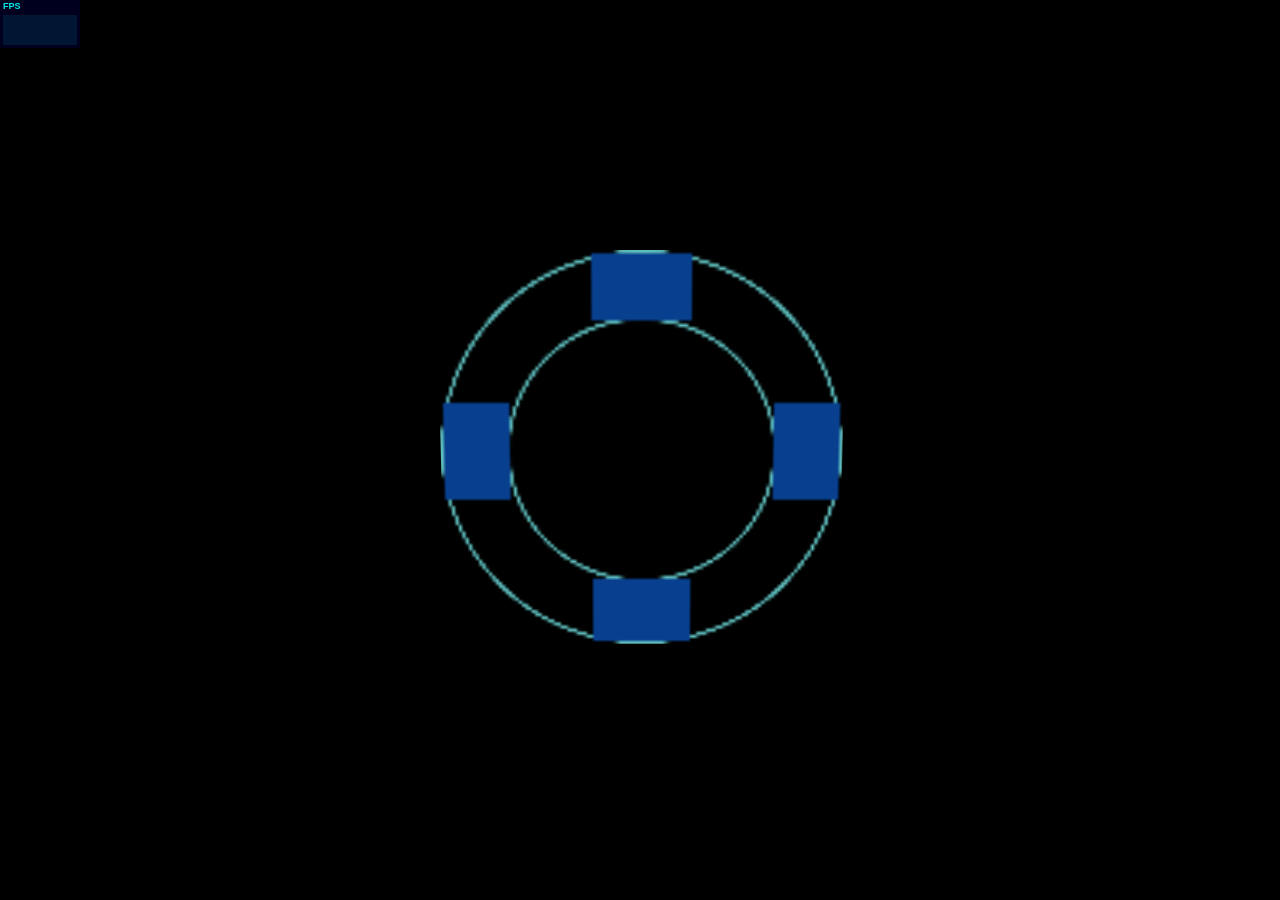
==== index.html @ 378ab385 "添加库文件" ====
<!DOCTYPE html>
<html>

<head>
  <meta charset="UTF-8">
  <title>Three框架</title>
  <script src="./libs/dat.gui.min.js"></script>
  <script src="./build/three.js"></script>
  <script src="./controls/OrbitControls.js"></script>
  <script src="./controls/TrackballControls.js"></script>
  <script src="./renderers/CSS3DRenderer.js"></script>
  <script src="./libs/stats.min.js"></script>
  <script src="./libs/tweenjs.min.js"></script>
  <link rel="stylesheet" href="index.css">
</head>

<body>
  <div id="container"></div>
</body>
<script>
  var camera, scene, renderer, orbit, controls, stats;

  init();
  animate();

  function init() {
    // 创建相机
    camera = new THREE.PerspectiveCamera(30, window.innerWidth / window.innerHeight, 1, 10000);
    camera.position.set(0, 100, 500);
    // 创建场景
    scene = new THREE.Scene();
    
    var element = document.createElement('div');
    element.className = 'element';

    var circleCenter = document.createElement('div');
    circleCenter.className = 'circle-center';
    element.appendChild(circleCenter);

    var xiantianbagua = document.createElement('div');
    xiantianbagua.className = 'xiantianbagua';
    var LI = document.createElement('div');
    LI.className = 'LI XTBG';
    xiantianbagua.appendChild(LI);
    var KAN = document.createElement('div');
    KAN.className = 'KAN XTBG';
    xiantianbagua.appendChild(KAN);
    var KUN = document.createElement('div');
    KUN.className = 'KUN XTBG';
    xiantianbagua.appendChild(KUN);
    var QIAN = document.createElement('div');
    QIAN.className = 'QIAN XTBG';
    xiantianbagua.appendChild(QIAN);
    element.appendChild(xiantianbagua)

    var object = new THREE.CSS3DObject(element);
    scene.add(object);

    //设置light
    var ambientLight = new THREE.AmbientLight( 0xffffff );
    scene.add(ambientLight);
    
    // 渲染
    // renderer = new THREE.WebGLRenderer({ antialias: true });
    renderer = new THREE.CSS3DRenderer();
    // renderer.setPixelRatio( window.devicePixelRatio );
    renderer.setSize(window.innerWidth, window.innerHeight);
    document.getElementById( 'container' ).appendChild( renderer.domElement );

    // 轨道控制
    controls = new THREE.TrackballControls(camera, renderer.domElement)
    controls.rotateSpeed = 2.0;
    controls.zoomSpeed = 2.2;
    controls.panSpeed = 2.8;
    controls.noZoom = false;
    controls.noPan = false;
    controls.staticMoving = true;
    controls.dynamicDampingFactor = 1.3;
    controls.keys = [ 65, 83, 68 ];
    controls.addEventListener( 'change', render );

    stats = new Stats();
    document.body.appendChild(stats.dom);

    render();
  }

  function animate() {
    requestAnimationFrame(animate);
    controls.update();
    stats.update();
    // mesh.rotation.x += 0.005;
    // mesh.rotation.y += 0.005;
  }
  function render() {
    renderer.render(scene, camera);
  }

  window.addEventListener('resize', function() {
    camera.aspect = window.innerWidth / window.innerHeight;
    camera.updateProjectionMatrix();
    renderer.setSize(window.innerWidth, window.innerHeight);
    render();
  }, false);

</script>
</html>
---- index.css ----
html, body {
    margin: 0;
    padding: 0;
    overflow: hidden;
    background: #000;
  }
  .element {
    position: relative;
    width: 1px;
    height: 1px;
  }
  .circle-center {
    position: absolute;
    top: -40px;
    left: -40px;
    width: 80px;
    height: 80px;
    /* box-shadow: 0px 0px 20px rgba(0,255,255,0.5); */
    border: 1px solid rgba(127,255,255,0.75);
    background: rgba(0, 0, 0, 1);
    border-radius: 60px;
  }
  .LI {
    position: absolute;
    top: 0;
    left: 45px;
    width: 30px;
    height: 20px;
    background: #08408F;
  }
  .KAN {
    position: absolute;
    bottom: 0;
    left: 45px;
    width: 30px;
    height: 20px;
    background: #08408F;
  }
  .KUN {
    position: absolute;
    top: 50px;
    left: -5px;
    width: 30px;
    height: 20px;
    background: #08408F;
    transform:rotate(90deg);
    -ms-transform:rotate(90deg); /* Internet Explorer */
    -moz-transform:rotate(90deg); /* Firefox */
    -webkit-transform:rotate(90deg); /* Safari 和 Chrome */
    -o-transform:rotate(90deg); /* Opera */
  }
  .QIAN {
    position: absolute;
    top: 50px;
    right: -5px;
    width: 30px;
    height: 20px;
    background: #08408F;
    transform:rotate(-90deg);
    -ms-transform:rotate(-90deg); /* Internet Explorer */
    -moz-transform:rotate(-90deg); /* Firefox */
    -webkit-transform:rotate(-90deg); /* Safari 和 Chrome */
    -o-transform:rotate(-90deg); /* Opera */
  }
  .XTBG:hover {
    background: #3D95C1;
  }
  .xiantianbagua {
    position: absolute;
    top: -60px;
    left: -60px;
    position: relative;
    width: 120px;
    height: 120px;
    /* box-shadow: 0px 0px 20px rgba(0,255,255,0.5); */
    border: 1px solid rgba(127,255,255,0.75);
    border-radius: 70px;
  }
  .square {
    width: 50px;
    height: 50px;
    border: 1px solid #fff;
  }
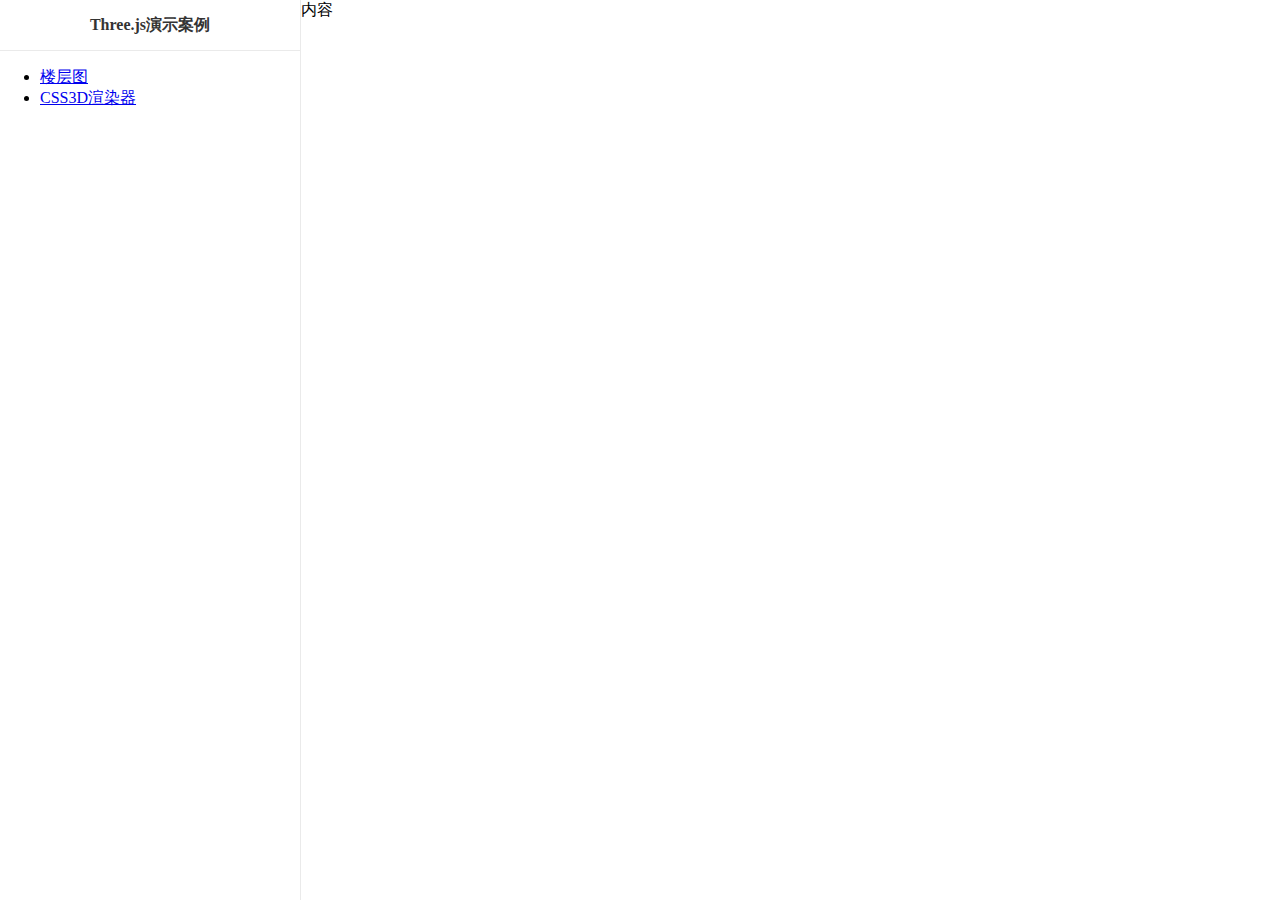
==== commit 11e4ba54: "实例分类" ====
--- a/index.html
+++ b/index.html
@@ -4,104 +4,24 @@
 <head>
   <meta charset="UTF-8">
   <title>Three框架</title>
-  <script src="./libs/dat.gui.min.js"></script>
-  <script src="./build/three.js"></script>
-  <script src="./controls/OrbitControls.js"></script>
-  <script src="./controls/TrackballControls.js"></script>
-  <script src="./renderers/CSS3DRenderer.js"></script>
-  <script src="./libs/stats.min.js"></script>
-  <script src="./libs/tweenjs.min.js"></script>
   <link rel="stylesheet" href="index.css">
 </head>
 
 <body>
-  <div id="container"></div>
+  <div class="root-wrapper">
+    <div class="list-wrapper">
+      <div class="title">Three.js演示案例</div>
+      <div class="list-details">
+        <ul class="list-inner">
+            <li><a href="floor.html" target="_blank">楼层图</a></li>
+            <li><a href="CSS3DRenderer.html" target="_blank">CSS3D渲染器</a></li>
+          </ul>
+      </div>
+    </div>
+    <div class="desc-wrapper">
+      <div class="">内容</div>
+    </div>
+  </div>
+  
 </body>
-<script>
-  var camera, scene, renderer, orbit, controls, stats;
-
-  init();
-  animate();
-
-  function init() {
-    // 创建相机
-    camera = new THREE.PerspectiveCamera(30, window.innerWidth / window.innerHeight, 1, 10000);
-    camera.position.set(0, 100, 500);
-    // 创建场景
-    scene = new THREE.Scene();
-    
-    var element = document.createElement('div');
-    element.className = 'element';
-
-    var circleCenter = document.createElement('div');
-    circleCenter.className = 'circle-center';
-    element.appendChild(circleCenter);
-
-    var xiantianbagua = document.createElement('div');
-    xiantianbagua.className = 'xiantianbagua';
-    var LI = document.createElement('div');
-    LI.className = 'LI XTBG';
-    xiantianbagua.appendChild(LI);
-    var KAN = document.createElement('div');
-    KAN.className = 'KAN XTBG';
-    xiantianbagua.appendChild(KAN);
-    var KUN = document.createElement('div');
-    KUN.className = 'KUN XTBG';
-    xiantianbagua.appendChild(KUN);
-    var QIAN = document.createElement('div');
-    QIAN.className = 'QIAN XTBG';
-    xiantianbagua.appendChild(QIAN);
-    element.appendChild(xiantianbagua)
-
-    var object = new THREE.CSS3DObject(element);
-    scene.add(object);
-
-    //设置light
-    var ambientLight = new THREE.AmbientLight( 0xffffff );
-    scene.add(ambientLight);
-    
-    // 渲染
-    // renderer = new THREE.WebGLRenderer({ antialias: true });
-    renderer = new THREE.CSS3DRenderer();
-    // renderer.setPixelRatio( window.devicePixelRatio );
-    renderer.setSize(window.innerWidth, window.innerHeight);
-    document.getElementById( 'container' ).appendChild( renderer.domElement );
-
-    // 轨道控制
-    controls = new THREE.TrackballControls(camera, renderer.domElement)
-    controls.rotateSpeed = 2.0;
-    controls.zoomSpeed = 2.2;
-    controls.panSpeed = 2.8;
-    controls.noZoom = false;
-    controls.noPan = false;
-    controls.staticMoving = true;
-    controls.dynamicDampingFactor = 1.3;
-    controls.keys = [ 65, 83, 68 ];
-    controls.addEventListener( 'change', render );
-
-    stats = new Stats();
-    document.body.appendChild(stats.dom);
-
-    render();
-  }
-
-  function animate() {
-    requestAnimationFrame(animate);
-    controls.update();
-    stats.update();
-    // mesh.rotation.x += 0.005;
-    // mesh.rotation.y += 0.005;
-  }
-  function render() {
-    renderer.render(scene, camera);
-  }
-
-  window.addEventListener('resize', function() {
-    camera.aspect = window.innerWidth / window.innerHeight;
-    camera.updateProjectionMatrix();
-    renderer.setSize(window.innerWidth, window.innerHeight);
-    render();
-  }, false);
-
-</script>
 </html>--- a/index.css
+++ b/index.css
@@ -1,83 +1,38 @@
 html, body {
-    margin: 0;
-    padding: 0;
-    overflow: hidden;
-    background: #000;
-  }
-  .element {
-    position: relative;
-    width: 1px;
-    height: 1px;
-  }
-  .circle-center {
-    position: absolute;
-    top: -40px;
-    left: -40px;
-    width: 80px;
-    height: 80px;
-    /* box-shadow: 0px 0px 20px rgba(0,255,255,0.5); */
-    border: 1px solid rgba(127,255,255,0.75);
-    background: rgba(0, 0, 0, 1);
-    border-radius: 60px;
-  }
-  .LI {
-    position: absolute;
-    top: 0;
-    left: 45px;
-    width: 30px;
-    height: 20px;
-    background: #08408F;
-  }
-  .KAN {
-    position: absolute;
-    bottom: 0;
-    left: 45px;
-    width: 30px;
-    height: 20px;
-    background: #08408F;
-  }
-  .KUN {
-    position: absolute;
-    top: 50px;
-    left: -5px;
-    width: 30px;
-    height: 20px;
-    background: #08408F;
-    transform:rotate(90deg);
-    -ms-transform:rotate(90deg); /* Internet Explorer */
-    -moz-transform:rotate(90deg); /* Firefox */
-    -webkit-transform:rotate(90deg); /* Safari 和 Chrome */
-    -o-transform:rotate(90deg); /* Opera */
-  }
-  .QIAN {
-    position: absolute;
-    top: 50px;
-    right: -5px;
-    width: 30px;
-    height: 20px;
-    background: #08408F;
-    transform:rotate(-90deg);
-    -ms-transform:rotate(-90deg); /* Internet Explorer */
-    -moz-transform:rotate(-90deg); /* Firefox */
-    -webkit-transform:rotate(-90deg); /* Safari 和 Chrome */
-    -o-transform:rotate(-90deg); /* Opera */
-  }
-  .XTBG:hover {
-    background: #3D95C1;
-  }
-  .xiantianbagua {
-    position: absolute;
-    top: -60px;
-    left: -60px;
-    position: relative;
-    width: 120px;
-    height: 120px;
-    /* box-shadow: 0px 0px 20px rgba(0,255,255,0.5); */
-    border: 1px solid rgba(127,255,255,0.75);
-    border-radius: 70px;
-  }
-  .square {
-    width: 50px;
-    height: 50px;
-    border: 1px solid #fff;
-  }+  width: 100%;
+  height: 100%;
+  overflow: hidden;
+  margin: 0;
+  padding: 0;
+}
+.root-wrapper {
+  width: 100%;
+  height: 100%;
+  display: flex;
+  flex-flow: row nowrap;
+}
+.list-wrapper {
+  width: 300px;
+  height: 100%;
+  flex-shrink: 0;
+  border-right: 1px solid #eaeaea;
+  display: flex;
+  flex-flow: column nowrap;
+}
+.list-wrapper .title {
+  flex-shrink: 0;
+  font-size: 16px;
+  font-weight: bold;
+  color: #333;
+  text-align: center;
+  height: 50px;
+  line-height: 50px;
+  border-bottom: 1px solid #eaeaea;
+}
+.list-wrapper .list-details {
+  flex-grow: 1;
+  overflow-y: scroll;
+}
+.desc-wrapper {
+  flex-grow: 1;
+}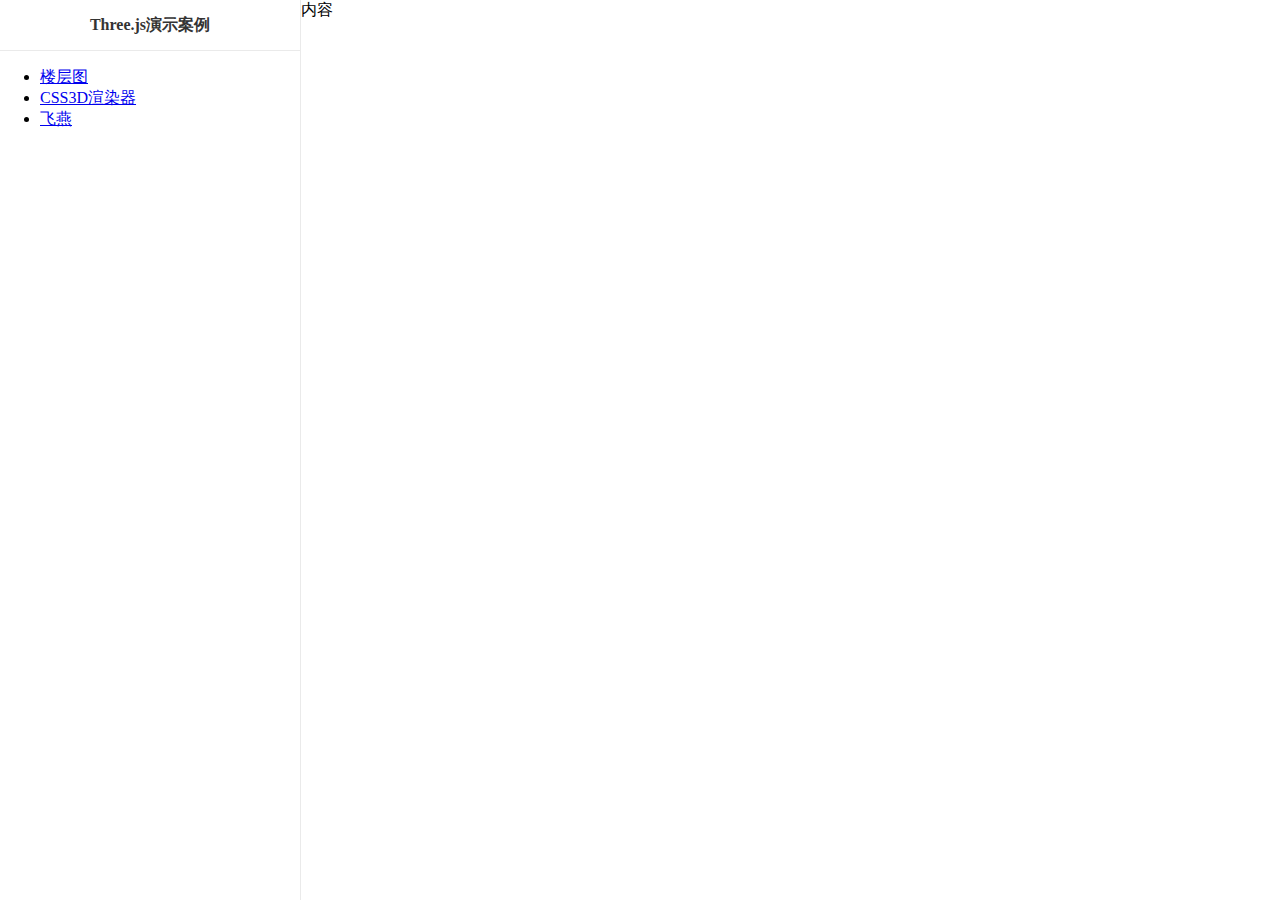
==== commit 4dbd9638: "目录结构调整" ====
--- a/index.html
+++ b/index.html
@@ -13,8 +13,9 @@
       <div class="title">Three.js演示案例</div>
       <div class="list-details">
         <ul class="list-inner">
-            <li><a href="floor.html" target="_blank">楼层图</a></li>
+            <li><a href="./examples/floor.html" target="_blank">楼层图</a></li>
             <li><a href="CSS3DRenderer.html" target="_blank">CSS3D渲染器</a></li>
+            <li><a href="./examples/bird.html" target="_blank">飞燕</a></li>
           </ul>
       </div>
     </div>
